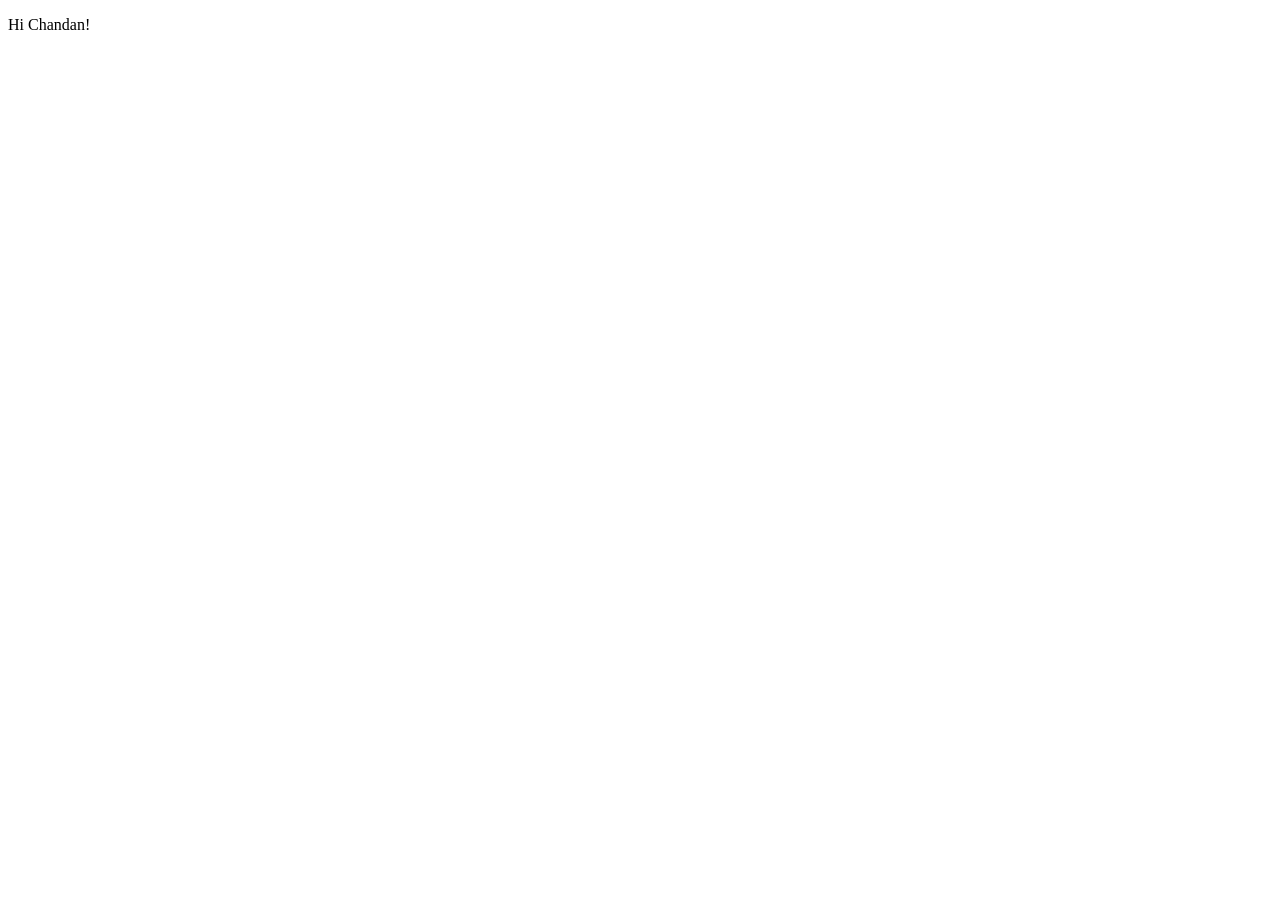
==== index.html @ 3fc6cd57 "Add JavaScript practice exercises" ====
<!DOCTYPE html>
<html lang="en">
<head>
    <meta charset="UTF-8">
    <meta name="viewport" content="width=device-width, initial-scale=1.0">
    <title>Document</title>
</head>
<body>
    <p> Hi Chandan! </p>
</body>
<script src="Class_Objects/rectangles.js"></script>
</html>
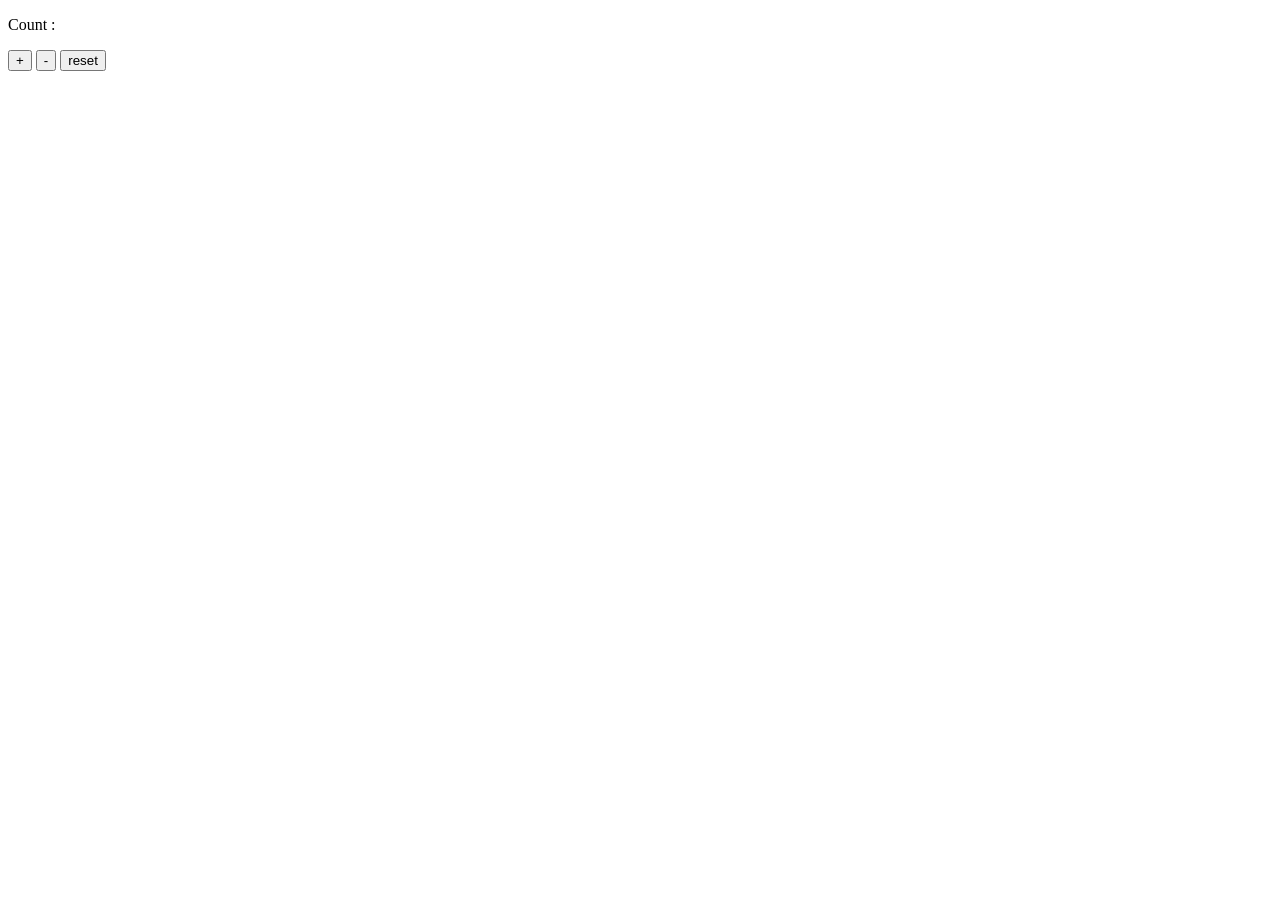
==== commit 1b62fa91: "Added JavaScript events practice" ====
--- a/index.html
+++ b/index.html
@@ -3,10 +3,13 @@
 <head>
     <meta charset="UTF-8">
     <meta name="viewport" content="width=device-width, initial-scale=1.0">
-    <title>Document</title>
+    <title>Events</title>
 </head>
 <body>
-    <p> Hi Chandan! </p>
+    <P id="count"> Count : </P>
+    <button id="increase"> + </button>
+    <button id="decrease"> - </button>
+    <button id="reset"> reset </button>
 </body>
-<script src="Class_Objects/rectangles.js"></script>
+<script src="Events/CounterUsingClickEvent.js"></script>
 </html>
